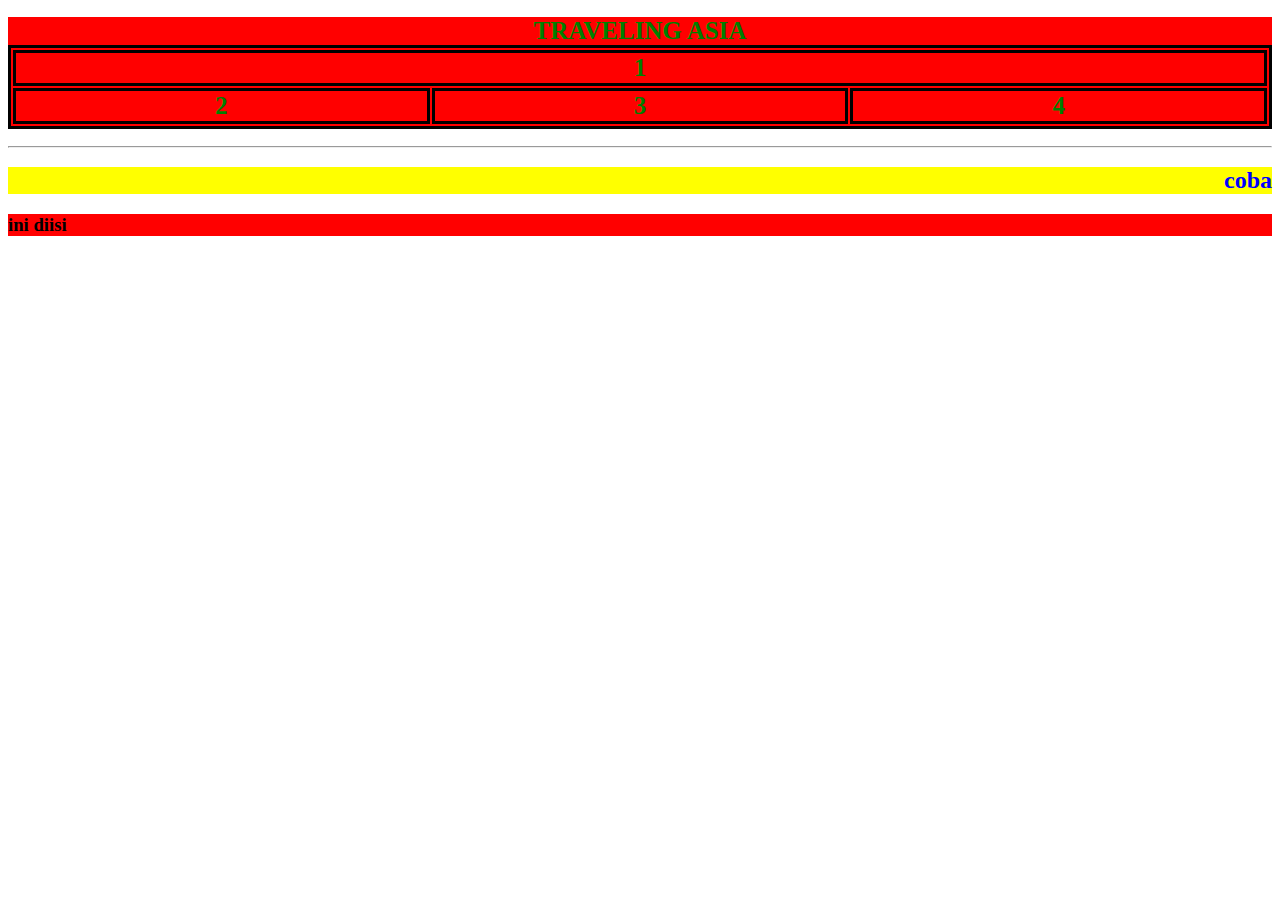
==== css2.html @ cea63dac "Update css2.html" ====
<!DOCTYPE html>
<html>
   <head>
   <title>TRAVELING MANCANEGARA </title>
   <link rel="stylesheet"
   type="text/css"
   href="file3.css">
   <style>
   div{background-color:red; text-align:center:font-size:20px;font-family:lucida console;}
   h1{color:green;text-align:center;font-size:25px;}
   table, td, th{border:3px solid black;}
   table{border-collapse;width:100%}
   th{height:50px;}
   </style>
   </head>
   <body>
   <div>
   <h1>TRAVELING ASIA 
   <table border="1">
   <tr>
   <td colspan="9">1</td>
   </tr>
   <tr>
   <td colspan="3">2</td>
   <td colspan="3">3</td>
   <td colspan="3">4</td>
   </tr>
   </table>
   </h1>
   </div>
   <hr>
    <div style="background-color:yellow; text-align:right; font-size:25;">
       <h2 style="color:blue;text-align:right; font-size:20;">
        coba  
       </h2>
    </div>
    
    <div>
    <h3>ini diisi
    </h3>
    </div>
   </body>
   </html>
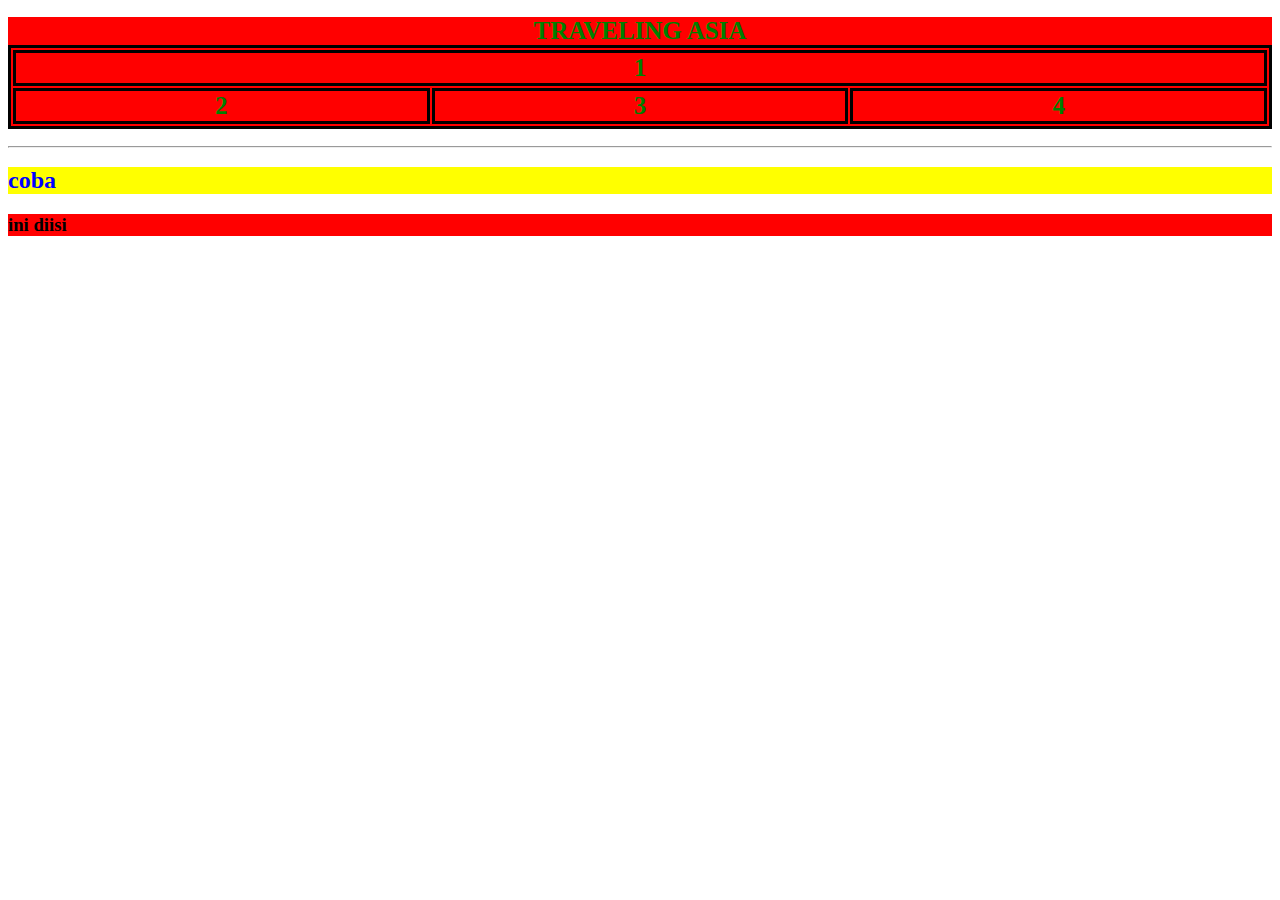
==== commit 95a7acbf: "Update css2.html" ====
--- a/css2.html
+++ b/css2.html
@@ -29,8 +29,8 @@
    </h1>
    </div>
    <hr>
-    <div style="background-color:yellow; text-align:right; font-size:25;">
-       <h2 style="color:blue;text-align:right; font-size:20;">
+    <div style="background-color:yellow; text-align:left; font-size:25;">
+       <h2 style="color:blue;text-align:left; font-size:20;">
         coba  
        </h2>
     </div>
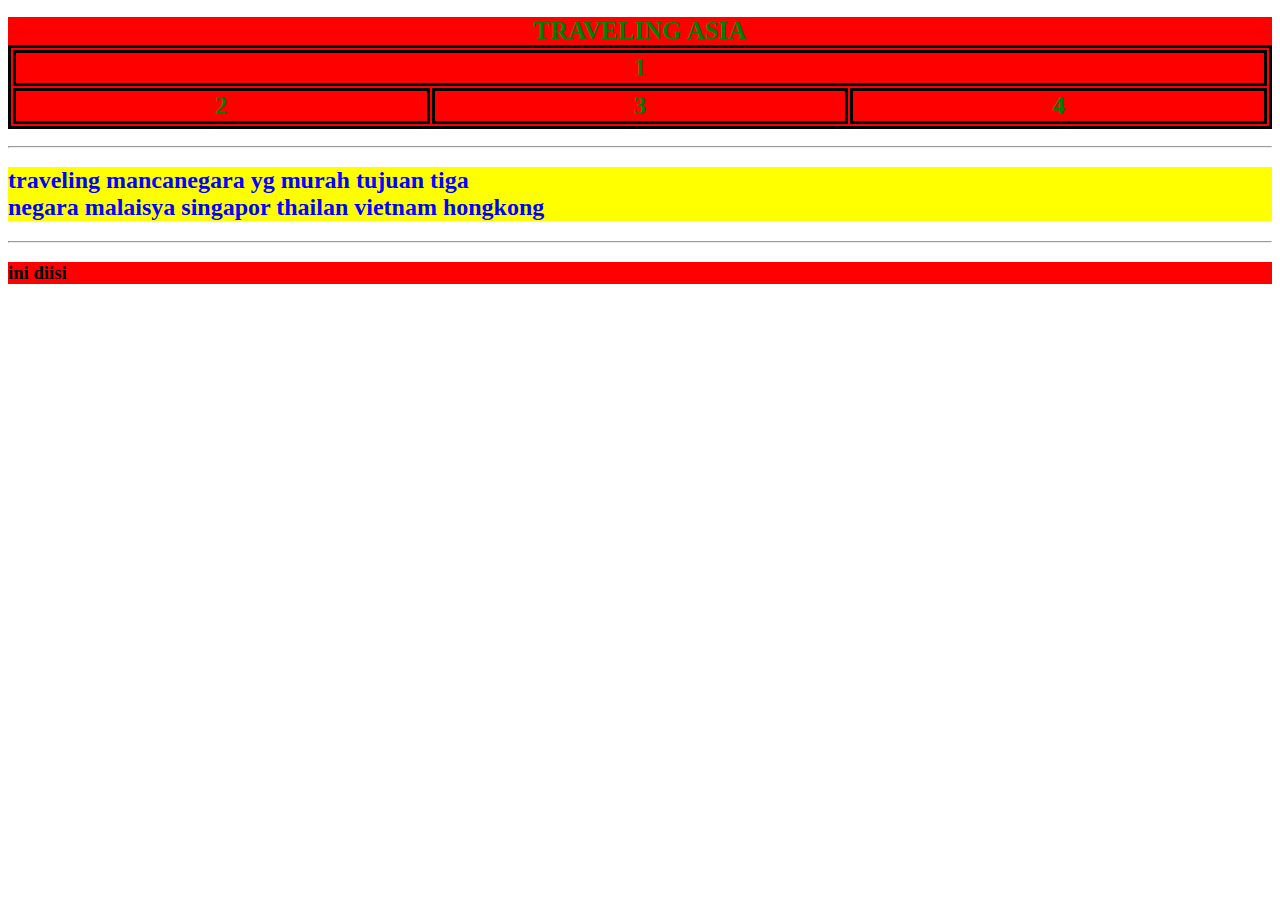
==== commit 7a8c1b43: "Update css2.html" ====
--- a/css2.html
+++ b/css2.html
@@ -31,9 +31,10 @@
    <hr>
     <div style="background-color:yellow; text-align:left; font-size:25;">
        <h2 style="color:blue;text-align:left; font-size:20;">
-        coba  
+        traveling mancanegara yg murah tujuan tiga<br> negara malaisya singapor thailan vietnam hongkong<br>
        </h2>
     </div>
+    <hr>
     
     <div>
     <h3>ini diisi
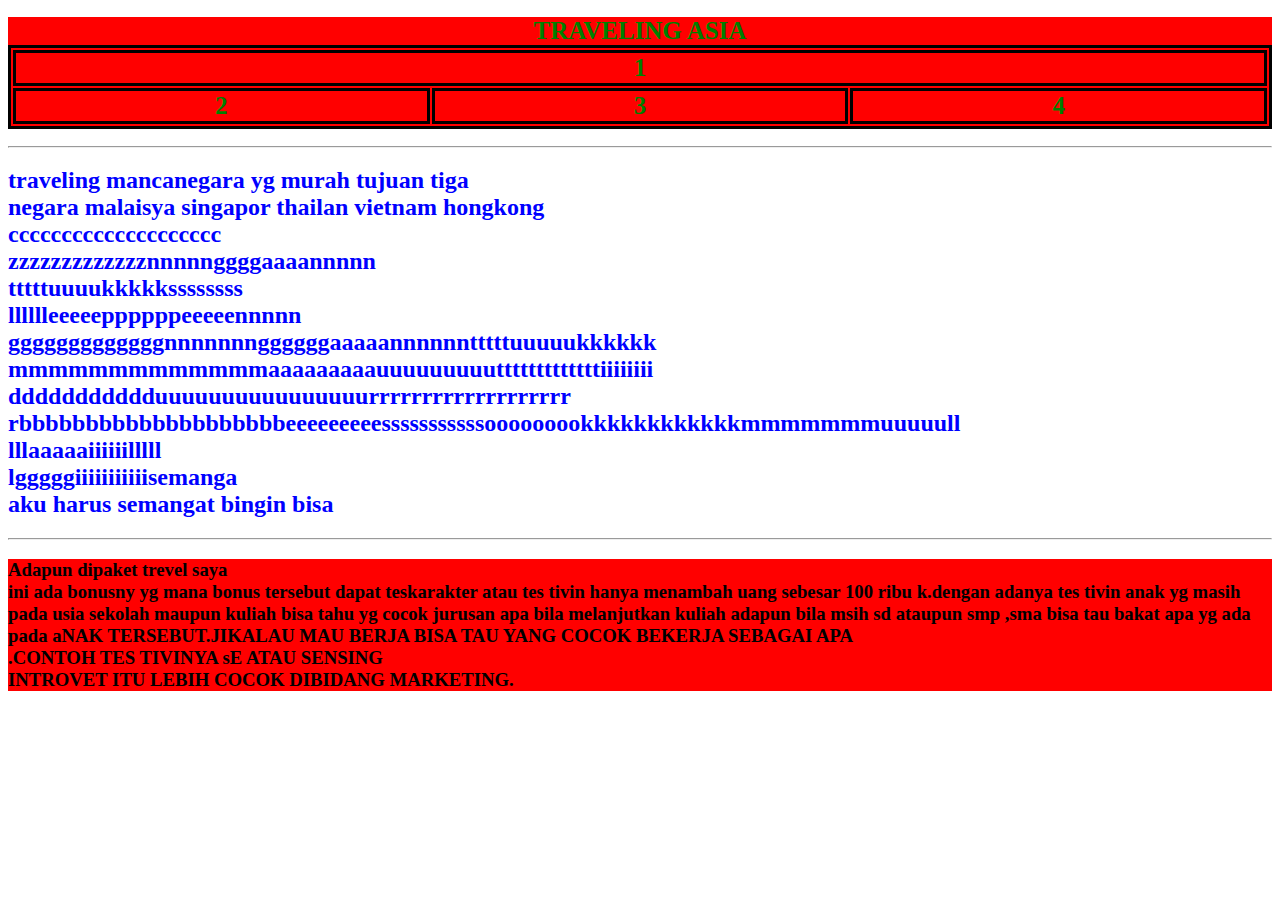
==== commit b51be9aa: "Update css2.html" ====
--- a/css2.html
+++ b/css2.html
@@ -28,16 +28,16 @@
    </table>
    </h1>
    </div>
-   <hr>
-    <div style="background-color:yellow; text-align:left; font-size:25;">
-       <h2 style="color:blue;text-align:left; font-size:20;">
-        traveling mancanegara yg murah tujuan tiga<br> negara malaisya singapor thailan vietnam hongkong<br>
+   <hr    
+    <div style="background-color:yellow; text-align:left; font-size:15;">
+       <h2 style="color:blue;text-align:left; font-size:10;">
+        traveling mancanegara yg murah tujuan tiga<br> negara malaisya singapor thailan vietnam hongkong<br>cccccccccccccccccccc<br> <ccccccccczzzzzzzzzzzzzzzzzzzzzzzz<br>zzzzzzzzzzzzznnnnnggggaaaannnnn<br>tttttuuuukkkkkssssssss<br>lllllleeeeeppppppeeeeennnnn<br>gggggggggggggnnnnnnnggggggaaaaannnnnntttttuuuuukkkkkk<br>mmmmmmmmmmmmmaaaaaaaaauuuuuuuuutttttttttttttiiiiiiii<br>ddddddddddduuuuuuuuuuuuuuuurrrrrrrrrrrrrrrrrrr<br>rbbbbbbbbbbbbbbbbbbbbeeeeeeeeesssssssssssooooooookkkkkkkkkkkkmmmmmmmuuuuull<br>lllaaaaaiiiiiilllll<br>lgggggiiiiiiiiiiisemanga<br> aku harus semangat bingin bisa 
        </h2>
     </div>
     <hr>
     
     <div>
-    <h3>ini diisi
+    <h3>Adapun dipaket trevel saya<BR> ini ada bonusny yg mana bonus tersebut dapat teskarakter atau tes tivin  hanya menambah uang sebesar 100 ribu k.dengan adanya tes tivin anak yg masih pada usia sekolah maupun kuliah bisa tahu yg cocok jurusan apa bila melanjutkan kuliah adapun bila msih sd ataupun smp ,sma bisa tau bakat apa yg ada pada aNAK TERSEBUT.JIKALAU MAU BERJA BISA TAU YANG COCOK BEKERJA SEBAGAI APA<BR>.CONTOH TES TIVINYA sE ATAU SENSING <BR>INTROVET ITU LEBIH COCOK DIBIDANG MARKETING.
     </h3>
     </div>
    </body>
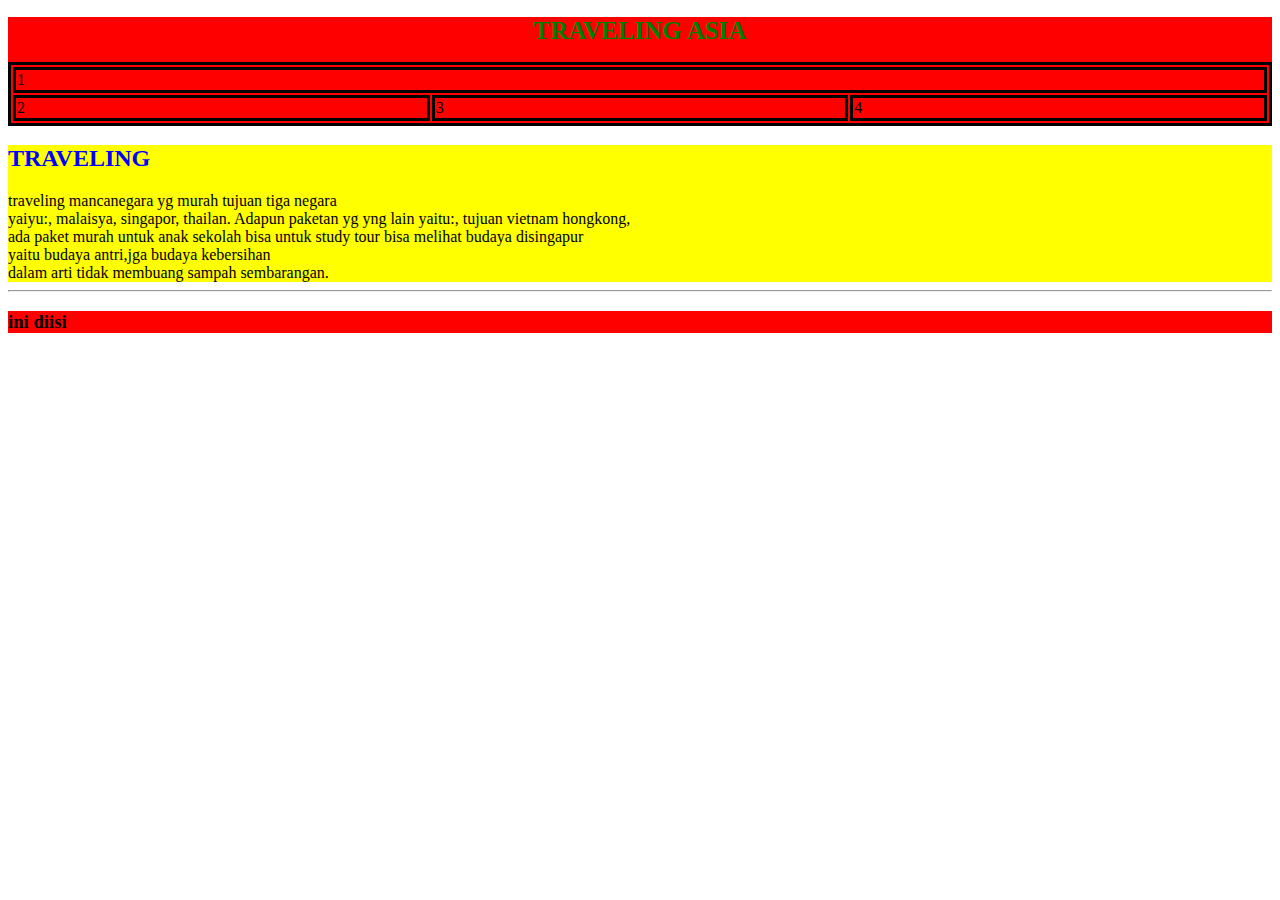
==== commit 0b8ce3e9: "Update css2.html" ====
--- a/css2.html
+++ b/css2.html
@@ -15,30 +15,30 @@
    </head>
    <body>
    <div>
-   <h1>TRAVELING ASIA 
+   <h1>TRAVELING ASIA</h1>
    <table border="1">
    <tr>
-   <td colspan="9">1</td>
+   <td colspan="6">1</td>
    </tr>
    <tr>
-   <td colspan="3">2</td>
-   <td colspan="3">3</td>
-   <td colspan="3">4</td>
+   <td colspan="2">2</td>
+   <td colspan="2">3</td>
+   <td colspan="2">4</td>
    </tr>
    </table>
    </h1>
    </div>
-   <hr    
-    <div style="background-color:yellow; text-align:left; font-size:15;">
+    <div style="background-color:yellow; text-align:left; font-size:10;">
        <h2 style="color:blue;text-align:left; font-size:10;">
-        traveling mancanegara yg murah tujuan tiga<br> negara malaisya singapor thailan vietnam hongkong<br>cccccccccccccccccccc<br> <ccccccccczzzzzzzzzzzzzzzzzzzzzzzz<br>zzzzzzzzzzzzznnnnnggggaaaannnnn<br>tttttuuuukkkkkssssssss<br>lllllleeeeeppppppeeeeennnnn<br>gggggggggggggnnnnnnnggggggaaaaannnnnntttttuuuuukkkkkk<br>mmmmmmmmmmmmmaaaaaaaaauuuuuuuuutttttttttttttiiiiiiii<br>ddddddddddduuuuuuuuuuuuuuuurrrrrrrrrrrrrrrrrrr<br>rbbbbbbbbbbbbbbbbbbbbeeeeeeeeesssssssssssooooooookkkkkkkkkkkkmmmmmmmuuuuull<br>lllaaaaaiiiiiilllll<br>lgggggiiiiiiiiiiisemanga<br> aku harus semangat bingin bisa 
-       </h2>
-    </div>
+      TRAVELING</H2>
+        traveling mancanegara yg murah tujuan tiga negara<br> yaiyu:, malaisya, singapor, thailan.
+        Adapun paketan yg yng lain yaitu:, tujuan  vietnam hongkong,
+        <br>ada paket murah untuk anak sekolah bisa untuk study tour bisa melihat budaya disingapur 
+        <br>yaitu budaya antri,jga budaya kebersihan<br> dalam arti tidak membuang sampah sembarangan.
+   </div>
     <hr>
-    
-    <div>
-    <h3>Adapun dipaket trevel saya<BR> ini ada bonusny yg mana bonus tersebut dapat teskarakter atau tes tivin  hanya menambah uang sebesar 100 ribu k.dengan adanya tes tivin anak yg masih pada usia sekolah maupun kuliah bisa tahu yg cocok jurusan apa bila melanjutkan kuliah adapun bila msih sd ataupun smp ,sma bisa tau bakat apa yg ada pada aNAK TERSEBUT.JIKALAU MAU BERJA BISA TAU YANG COCOK BEKERJA SEBAGAI APA<BR>.CONTOH TES TIVINYA sE ATAU SENSING <BR>INTROVET ITU LEBIH COCOK DIBIDANG MARKETING.
-    </h3>
+   <div>
+    <h3>ini diisi</h3>
     </div>
    </body>
    </html>
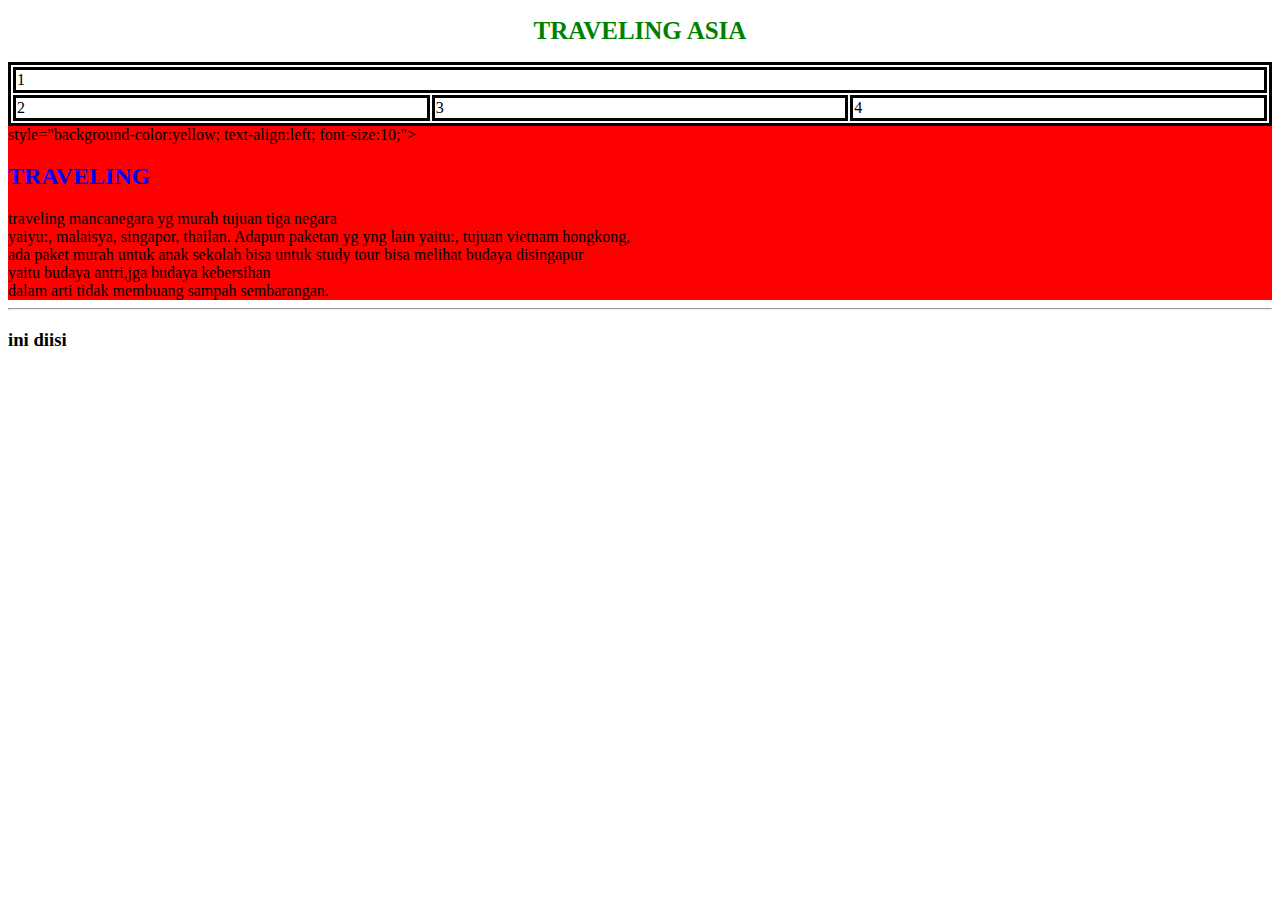
==== commit b4f24a9c: "Update css2.html" ====
--- a/css2.html
+++ b/css2.html
@@ -6,7 +6,7 @@
    type="text/css"
    href="file3.css">
    <style>
-   div{background-color:red; text-align:center:font-size:20px;font-family:lucida console;}
+   .div1{background-color:red; text-align:center:font-size:20px;font-family:lucida console;}
    h1{color:green;text-align:center;font-size:25px;}
    table, td, th{border:3px solid black;}
    table{border-collapse;width:100%}
@@ -14,7 +14,7 @@
    </style>
    </head>
    <body>
-   <div>
+   <div clas="div1">
    <h1>TRAVELING ASIA</h1>
    <table border="1">
    <tr>
@@ -28,7 +28,7 @@
    </table>
    </h1>
    </div>
-    <div style="background-color:yellow; text-align:left; font-size:10;">
+    <div class="div1"</div>style="background-color:yellow; text-align:left; font-size:10;">
        <h2 style="color:blue;text-align:left; font-size:10;">
       TRAVELING</H2>
         traveling mancanegara yg murah tujuan tiga negara<br> yaiyu:, malaisya, singapor, thailan.
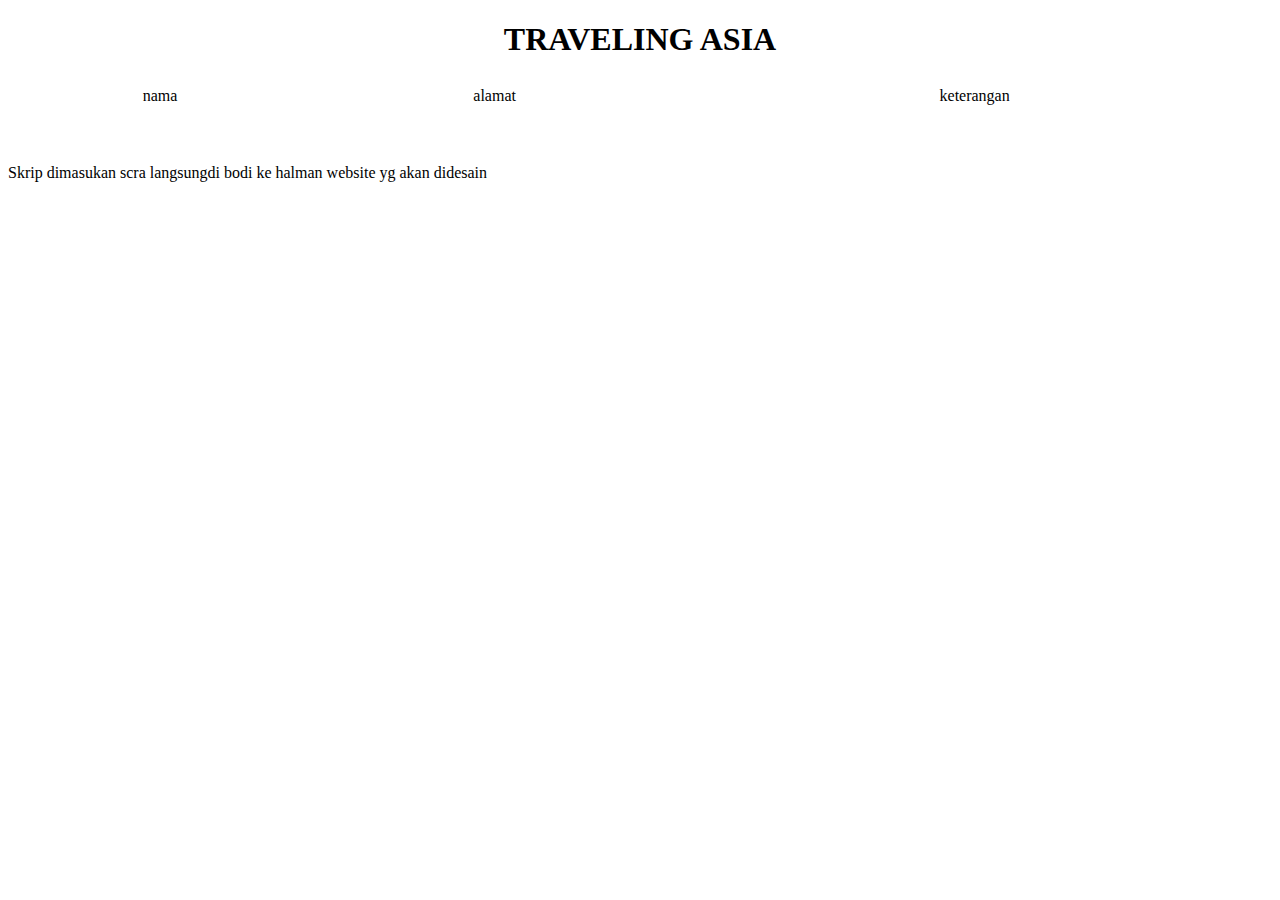
==== commit 0969b2a5: "Update css2.html" ====
--- a/css2.html
+++ b/css2.html
@@ -4,41 +4,38 @@
    <title>TRAVELING MANCANEGARA </title>
    <link rel="stylesheet"
    type="text/css"
-   href="file3.css">
-   <style>
-   .div1{background-color:red; text-align:center:font-size:20px;font-family:lucida console;}
-   h1{color:green;text-align:center;font-size:25px;}
-   table, td, th{border:3px solid black;}
-   table{border-collapse;width:100%}
-   th{height:50px;}
+   href="css tugas 2.css">
+   <style type="text/css">
+     .div1{backgroun-color:pink;text-align:center;}
+     .div2{backgroun-color:blue;text-align:left;}
+     .div3{backgroun-color:green:text-align:riht;}
+     .judul{color:black;text-align:backgroun-colofont_family:verdana;}
+     .isi{color:yelow;text-align:padding:10px;font-family:verdana;}
+     .tabe{backgroun-color:red;font-family:arial;}
    </style>
    </head>
    <body>
-   <div clas="div1">
-   <h1>TRAVELING ASIA</h1>
-   <table border="1">
-   <tr>
-   <td colspan="6">1</td>
-   </tr>
-   <tr>
-   <td colspan="2">2</td>
-   <td colspan="2">3</td>
-   <td colspan="2">4</td>
-   </tr>
-   </table>
-   </h1>
-   </div>
-    <div class="div1"</div>style="background-color:yellow; text-align:left; font-size:10;">
-       <h2 style="color:blue;text-align:left; font-size:10;">
-      TRAVELING</H2>
-        traveling mancanegara yg murah tujuan tiga negara<br> yaiyu:, malaisya, singapor, thailan.
-        Adapun paketan yg yng lain yaitu:, tujuan  vietnam hongkong,
-        <br>ada paket murah untuk anak sekolah bisa untuk study tour bisa melihat budaya disingapur 
-        <br>yaitu budaya antri,jga budaya kebersihan<br> dalam arti tidak membuang sampah sembarangan.
-   </div>
-    <hr>
-   <div>
-    <h3>ini diisi</h3>
-    </div>
+      <div class="div1">
+         <h1 class="judul">TRAVELING ASIA</h1>
+         <p class="isi"Perjalanan sekitar Asia</p>
+            <table class="tabel"border"1" align="center"width="100%"height="100%">
+               <tr>
+                  <td colspan="3"data peserta</td>
+                     </tr>
+                     <tr>
+                        <td>nama</td>
+                        <td>alamat</td>
+                        <td>keterangan</td>
+                     </tr>
+            </table>
+         </div>
+         <div class="div2"></div>
+         <br><h2></h2><br>
+         Skrip dimasukan scra langsungdi bodi ke halman website yg akan didesain
+         </h2><br>
+         </div>
    </body>
-   </html>
+  </html> 
+   
+   
+    
